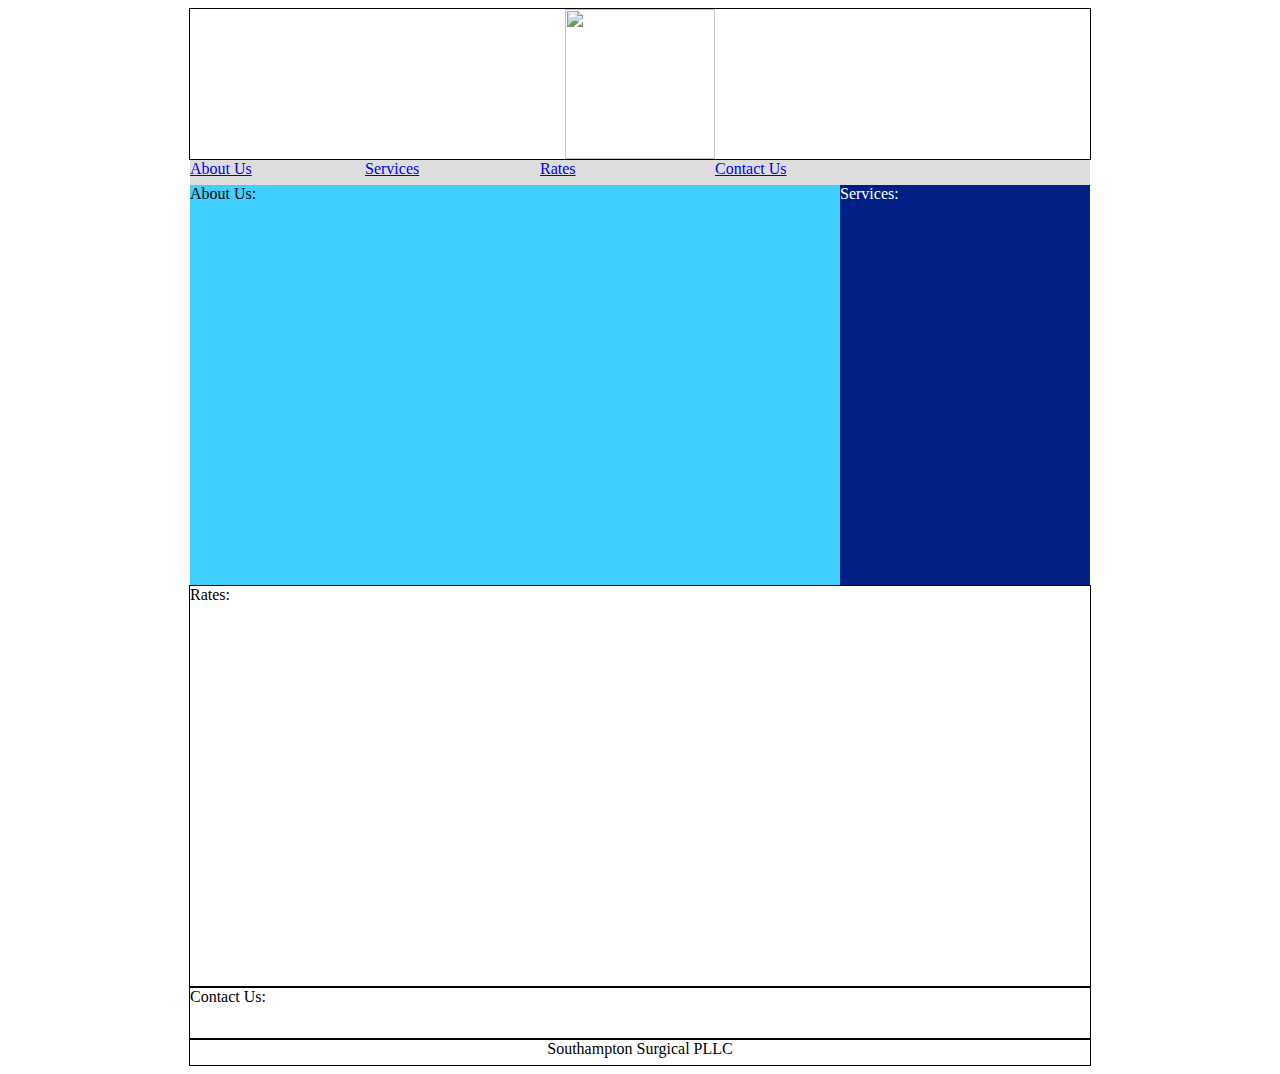
==== CaseySneparDIVLayoutAssignment/index.html @ db125225 "first commit" ====
<!DOCTYPE html>
<html>
	<head>
		<title>Casey Snepar Layout Demo</title>
		<style type="text/css">
			#banner{ 
				width:900px;
				height:150px;
				border:solid 1px #000;
				margin: 0 auto;
				text-align: center;
				font-size: 30pt;
			}

			nav{
				width:900px;
				height:25px;
				background-color: #ddd;
				margin: 0 auto;
			}

			ul{
				list-style: none;
				margin: 0;
				padding: 0;
			}

			li{
				float:left;
			}

			a{
				display: block;
    			width: 175px;
			}
			#sectionWrap{
				width: 900px;
				margin: 0 auto;
			}

			#mainContent{
				float:left;
				width:650px;
				height:400px;
				background-color: #3FD0FF;
			}

			#sideBar{
				width:250px;
				height:400px;
				background-color: rgb(1,32,134);
				color: white;
				float:left;
			}
			.clear{
				clear:both;
			}
			#footer{
				width:900px;
				height:25px;
				border:solid 1px #000;
				margin: 0 auto;
				text-align: center;
				
			}

			#rates{
				width:900px;
				height:400px;
				border:solid 1px #000;
				margin: 0 auto;
			}

			#ContactUs{
				width:900px;
				height:50px;
				border:solid 1px #000;
				margin: 0 auto;
			}
				
		</style>
	</head>
	<body>
		<div id="banner">
			<img src="images/photo (1).jpg" width="150" height="150" border="0"/>
		</div>
		<nav>
			<ul>
				<li><a href="about us.html">About Us</a></li>
				<li><a href="services.html">Services</a></li>
				<li><a href="rates.html">Rates</a></li>
				<li><a href="contactUs.html">Contact Us</a></li>
			</ul>
		</nav>

		<div id="sectionWrap">
			<section id="mainContent">About Us:</section>
			<section id="sideBar">Services:</section>
		</div>
		<div class="clear"> </div>
		<div id="rates">
			<section>Rates:</section>
		</div>
		<div>
			<section id="ContactUs">Contact Us:</section>
		</div>
		<div id="footer">
			<section>Southampton Surgical PLLC</section>
		</div>
	</body>
</html>
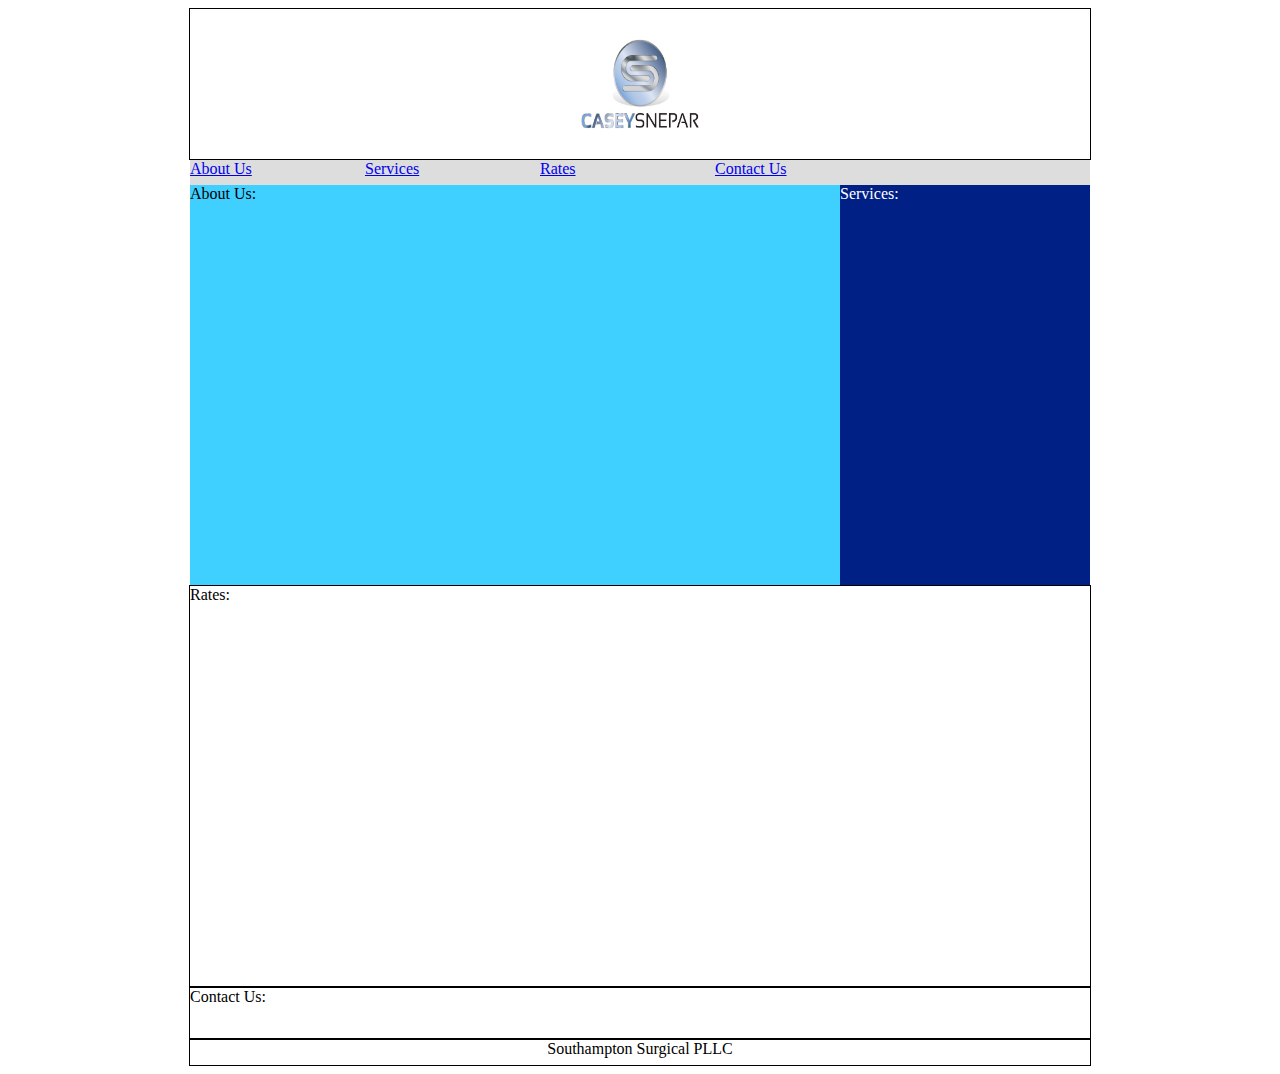
==== commit acca73cc: "second commit" ====
--- a/CaseySneparDIVLayoutAssignment/index.html
+++ b/CaseySneparDIVLayoutAssignment/index.html
@@ -82,14 +82,14 @@
 	</head>
 	<body>
 		<div id="banner">
-			<img src="images/photo (1).jpg" width="150" height="150" border="0"/>
+			<img src="images/CaseySnepar_FinalFiles.jpg" width="150" height="150" border="0"/>
 		</div>
 		<nav>
 			<ul>
-				<li><a href="about us.html">About Us</a></li>
-				<li><a href="services.html">Services</a></li>
-				<li><a href="rates.html">Rates</a></li>
-				<li><a href="contactUs.html">Contact Us</a></li>
+				<li><a href="#">About Us</a></li>
+				<li><a href="#">Services</a></li>
+				<li><a href="#">Rates</a></li>
+				<li><a href="#">Contact Us</a></li>
 			</ul>
 		</nav>
 
